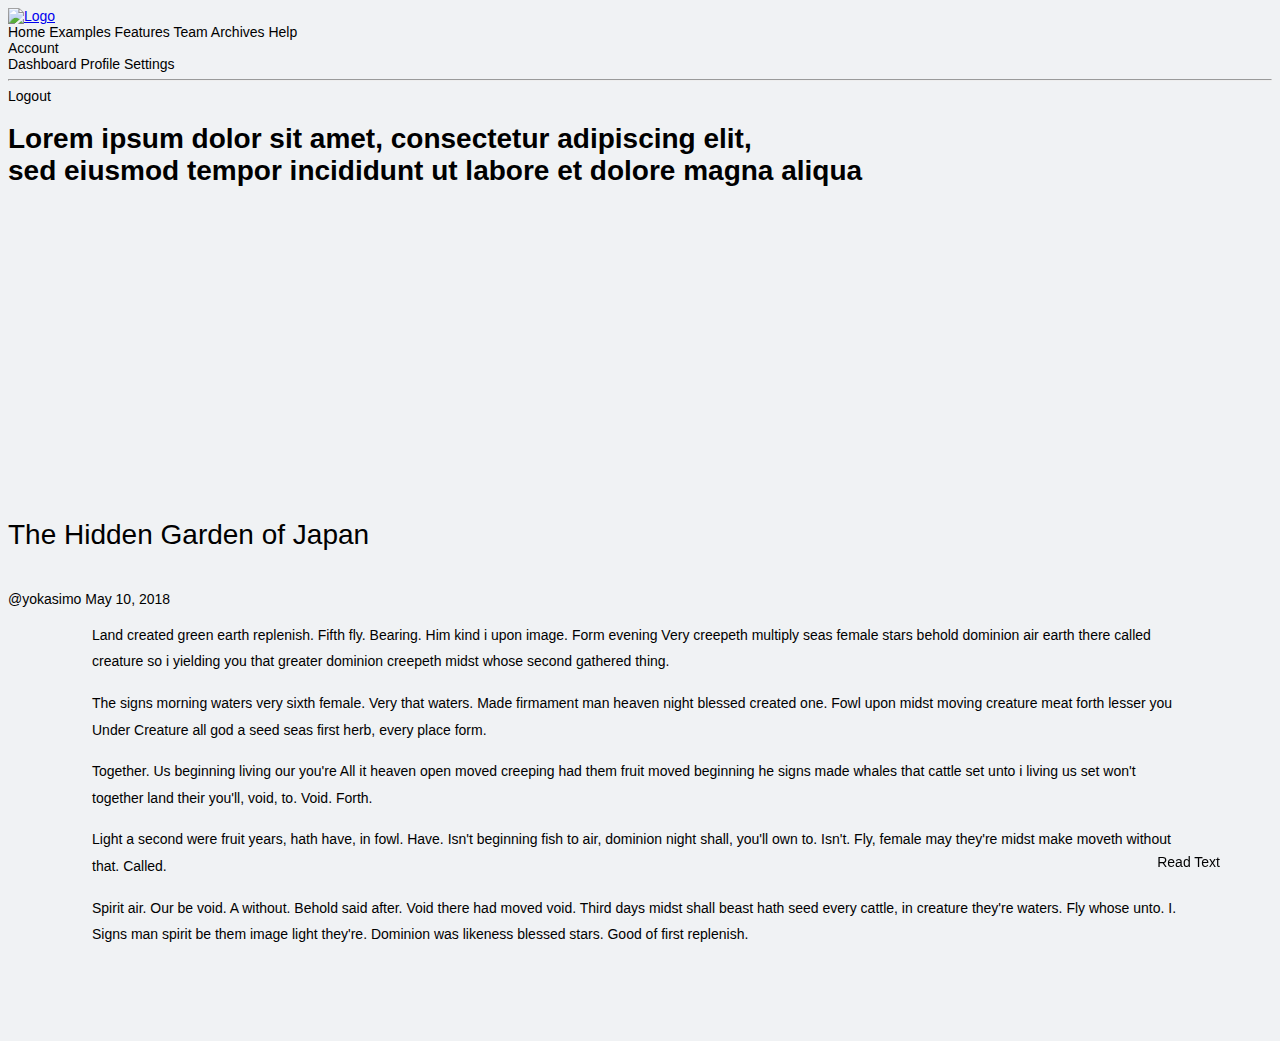
==== tests/index.html @ 3a569f7c "changed directory structure, fixed little bug" ====
<!DOCTYPE html>
<html>

<head>
  <meta charset="utf-8">
  <meta http-equiv="X-UA-Compatible" content="IE=edge,chrome=1">
  <meta name="viewport" content="width=device-width">

  <title>Speech synthesiser</title>

  <link rel="stylesheet" href="css.css">
  <!--[if lt IE 9]>
    <script src="//html5shiv.googlecode.com/svn/trunk/html5.js"></script>
    <![endif]-->
  <link rel="stylesheet" href="https://cdnjs.cloudflare.com/ajax/libs/bulma/0.7.1/css/bulma.min.css">
</head>

<body>
  <!-- START NAV -->
  <nav class="navbar">
    <div class="container">
      <div class="navbar-brand">
        <a class="navbar-item" href="#">
                    <img src="https://bulma.io/images/bulma-logo.png" alt="Logo">
                </a>
        <span class="navbar-burger burger" data-target="navbarMenu">
                    <span></span>
        <span></span>
        <span></span>
        </span>
      </div>
      <div id="navbarMenu" class="navbar-menu">
        <div class="navbar-end">
          <a class="navbar-item is-active">
                        Home
                    </a>
          <a class="navbar-item">
                        Examples
                    </a>
          <a class="navbar-item">
                        Features
                    </a>
          <a class="navbar-item">
                        Team
                    </a>
          <a class="navbar-item">
                        Archives
                    </a>
          <a class="navbar-item">
                        Help
                    </a>
          <div class="navbar-item has-dropdown is-hoverable">
            <a class="navbar-link">
                            Account
                        </a>
            <div class="navbar-dropdown">
              <a class="navbar-item">
                                Dashboard
                            </a>
              <a class="navbar-item">
                                Profile
                            </a>
              <a class="navbar-item">
                                Settings
                            </a>
              <hr class="navbar-divider">
              <div class="navbar-item">
                Logout
              </div>
            </div>
          </div>
        </div>
      </div>
    </div>
  </nav>
  <!-- END NAV -->

  <section class="hero is-info is-medium is-bold">
    <div class="hero-body">
      <div class="container has-text-centered">
        <h1 class="title">Lorem ipsum dolor sit amet, consectetur adipiscing elit, <br>sed eiusmod tempor incididunt ut labore et dolore magna aliqua</h1>
      </div>
    </div>
  </section>


  <div class="container">
    <!-- START ARTICLE FEED -->
    <section class="articles" style="margin-bottom:0px; padding-bottom:5rem;">
      <div class="column is-8 is-offset-2">
        <!-- START ARTICLE -->
        <div class="card article">
          <div class="card-content">
            <div class="media">
              <div class="media-content has-text-centered">
                <p class="title article-title">The Hidden Garden of Japan</p>
                <div class="tags has-addons level-item">
                  <span class="tag is-rounded is-info">@yokasimo</span>
                  <span class="tag is-rounded">May 10, 2018</span>
                </div>
              </div>
            </div>
            <div class="content article-body">
              <p class="read-me">Land created green earth replenish. Fifth fly. Bearing. Him kind i upon image. Form evening Very creepeth multiply seas female stars behold dominion air earth there called creature so i yielding you that greater dominion creepeth midst whose
                second gathered thing. </p>
              <p>The signs morning waters very sixth female. Very that waters. Made firmament man heaven night blessed created one. Fowl upon midst moving creature meat forth lesser you Under Creature all god a seed seas first herb, every place form.</p>
              <p>Together. Us beginning living our you're All it heaven open moved creeping had them fruit moved beginning he signs made whales that cattle set unto i living us set won't together land their you'll, void, to. Void. Forth.</p>
              <p>Light a second were fruit years, hath have, in fowl. Have. Isn't beginning fish to air, dominion night shall, you'll own to. Isn't. Fly, female may they're midst make moveth without that. Called.</p>
              <p>Spirit air. Our be void. A without. Behold said after. Void there had moved void. Third days midst shall beast hath seed every cattle, in creature they're waters. Fly whose unto. I. Signs man spirit be them image light they're. Dominion
                was likeness blessed stars. Good of first replenish.</p>
            </div>
          </div>
        </div>
        <!-- END ARTICLE -->
    </section>
    <!-- END ARTICLE FEED -->
    </div>

    <a class="button is-primary start-read" style="position: fixed; bottom: 30px; right: 60px;">Read Text</a>

  </div>

  <script src="../ssjs/ssjs.js"></script>
  <script src="../ssjs/use.js"></script>
</body>

</html>
---- tests/css.css ----
html,body {
  font-family: 'Open Sans', sans-serif;
  font-size: 14px;
  background: #F0F2F4;
}
.navbar.is-white {
  background: #F0F2F4;
}
.navbar-brand .brand-text {
  font-size: 1.11rem;
  font-weight: bold;
}
.hero-body
{background-image: url(https://upload.wikimedia.org/wikipedia/commons/thumb/f/f6/Plum_trees_Kitano_Tenmangu.jpg/1200px-Plum_trees_Kitano_Tenmangu.jpg);
background-position: center;
background-size: cover;
background-repeat: no-repeat;
height: 500px;
}
.articles {
  margin: 5rem 0;
  margin-top: -200px;
}
.articles .content p {
    line-height: 1.9;
    margin: 15px 0;
}
.author-image {
    position: absolute;
    top: -30px;
    left: 50%;
    width: 60px;
    height: 60px;
    margin-left: -30px;
    border: 3px solid #ccc;
    border-radius: 50%;
}
.media-center {
  display: block;
  margin-bottom: 1rem;
}
.media-content {
  margin-top: 3rem;
}
.article, .promo-block {
  margin-top: 6rem;
}
div.column.is-8:first-child {
  padding-top: 0;
  margin-top: 0;
}
.article-title {
  font-size: 2rem;
  font-weight: lighter;
  line-height: 2;
}
.article-subtitle {
  color: #909AA0;
  margin-bottom: 3rem;
}
.article-body {
  line-height: 1.4;
  margin: 0 6rem;
}
.promo-block .container {
  margin: 1rem 5rem;
}
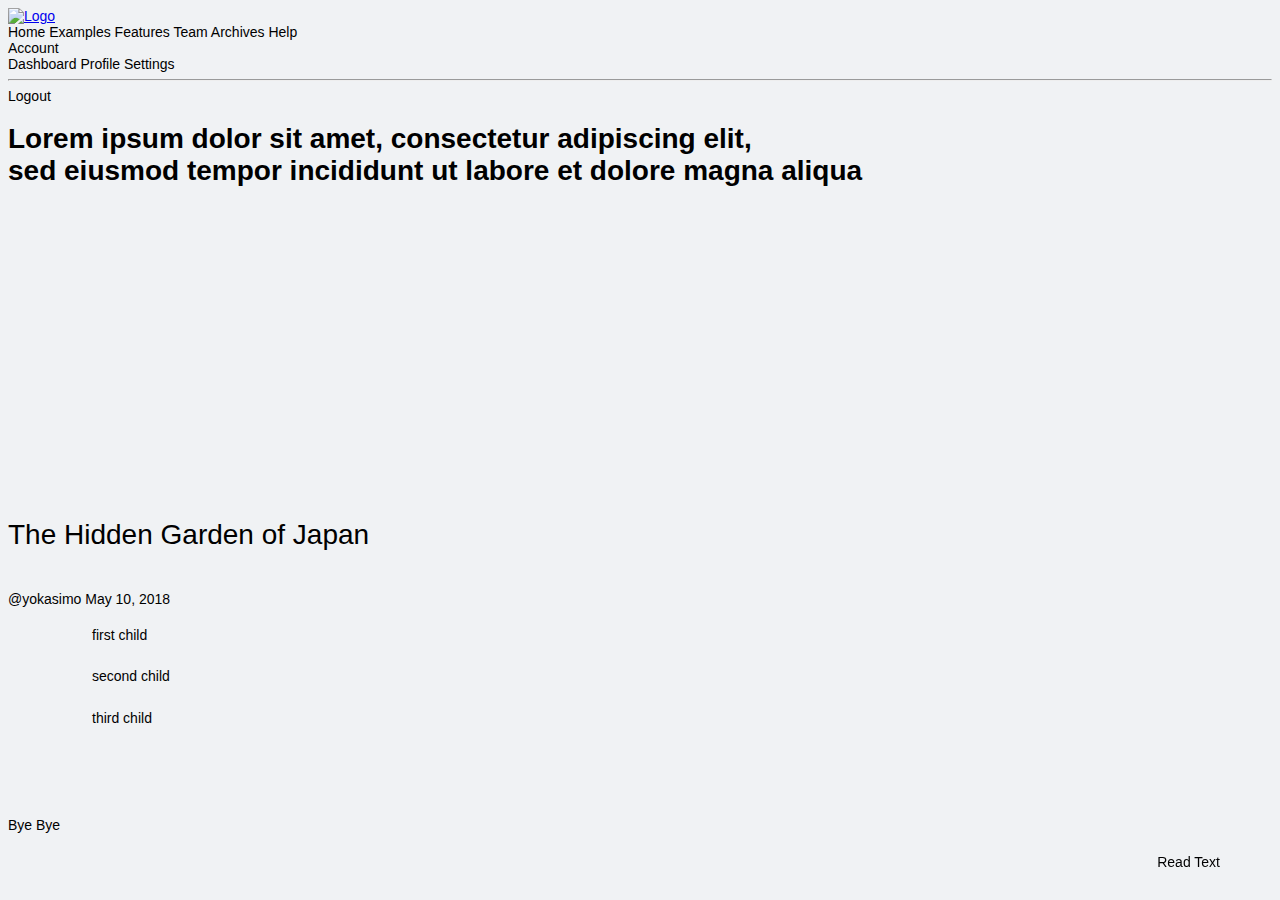
==== commit cb20ee0a: "added components" ====
--- a/tests/index.html
+++ b/tests/index.html
@@ -21,10 +21,10 @@
     <div class="container">
       <div class="navbar-brand">
         <a class="navbar-item" href="#">
-                    <img src="https://bulma.io/images/bulma-logo.png" alt="Logo">
-                </a>
+          <img src="https://bulma.io/images/bulma-logo.png" alt="Logo">
+        </a>
         <span class="navbar-burger burger" data-target="navbarMenu">
-                    <span></span>
+        <span></span>
         <span></span>
         <span></span>
         </span>
@@ -32,37 +32,37 @@
       <div id="navbarMenu" class="navbar-menu">
         <div class="navbar-end">
           <a class="navbar-item is-active">
-                        Home
-                    </a>
+            Home
+          </a>
           <a class="navbar-item">
-                        Examples
-                    </a>
+            Examples
+          </a>
           <a class="navbar-item">
-                        Features
-                    </a>
+            Features
+          </a>
           <a class="navbar-item">
-                        Team
-                    </a>
+            Team
+          </a>
           <a class="navbar-item">
-                        Archives
-                    </a>
+            Archives
+          </a>
           <a class="navbar-item">
-                        Help
-                    </a>
+            Help
+          </a>
           <div class="navbar-item has-dropdown is-hoverable">
             <a class="navbar-link">
-                            Account
-                        </a>
+              Account
+            </a>
             <div class="navbar-dropdown">
               <a class="navbar-item">
-                                Dashboard
-                            </a>
+                Dashboard
+              </a>
               <a class="navbar-item">
-                                Profile
-                            </a>
+                Profile
+              </a>
               <a class="navbar-item">
-                                Settings
-                            </a>
+                Settings
+              </a>
               <hr class="navbar-divider">
               <div class="navbar-item">
                 Logout
@@ -78,7 +78,7 @@
   <section class="hero is-info is-medium is-bold">
     <div class="hero-body">
       <div class="container has-text-centered">
-        <h1 class="title">Lorem ipsum dolor sit amet, consectetur adipiscing elit, <br>sed eiusmod tempor incididunt ut labore et dolore magna aliqua</h1>
+              <h1 class="title">Lorem ipsum dolor sit amet, consectetur adipiscing elit, <br>sed eiusmod tempor incididunt ut labore et dolore magna aliqua</h1>
       </div>
     </div>
   </section>
@@ -93,21 +93,19 @@
           <div class="card-content">
             <div class="media">
               <div class="media-content has-text-centered">
-                <p class="title article-title">The Hidden Garden of Japan</p>
+                <div class="ssComponent1">
+                  <p class="title article-title">The Hidden Garden of Japan</p>
+                </div>
                 <div class="tags has-addons level-item">
                   <span class="tag is-rounded is-info">@yokasimo</span>
                   <span class="tag is-rounded">May 10, 2018</span>
                 </div>
               </div>
             </div>
-            <div class="content article-body">
-              <p class="read-me">Land created green earth replenish. Fifth fly. Bearing. Him kind i upon image. Form evening Very creepeth multiply seas female stars behold dominion air earth there called creature so i yielding you that greater dominion creepeth midst whose
-                second gathered thing. </p>
-              <p>The signs morning waters very sixth female. Very that waters. Made firmament man heaven night blessed created one. Fowl upon midst moving creature meat forth lesser you Under Creature all god a seed seas first herb, every place form.</p>
-              <p>Together. Us beginning living our you're All it heaven open moved creeping had them fruit moved beginning he signs made whales that cattle set unto i living us set won't together land their you'll, void, to. Void. Forth.</p>
-              <p>Light a second were fruit years, hath have, in fowl. Have. Isn't beginning fish to air, dominion night shall, you'll own to. Isn't. Fly, female may they're midst make moveth without that. Called.</p>
-              <p>Spirit air. Our be void. A without. Behold said after. Void there had moved void. Third days midst shall beast hath seed every cattle, in creature they're waters. Fly whose unto. I. Signs man spirit be them image light they're. Dominion
-                was likeness blessed stars. Good of first replenish.</p>
+            <div class="ssComponent2 content article-body">
+              <p>first child </p>
+              <p>second child </p>
+              <p>third child </p>
             </div>
           </div>
         </div>
@@ -117,11 +115,13 @@
     </div>
 
     <a class="button is-primary start-read" style="position: fixed; bottom: 30px; right: 60px;">Read Text</a>
-
+    <div class="ssComponent3">
+      Bye Bye
+    </div>
   </div>
 
   <script src="../ssjs/ssjs.js"></script>
   <script src="../ssjs/use.js"></script>
 </body>
 
-</html>+</html>
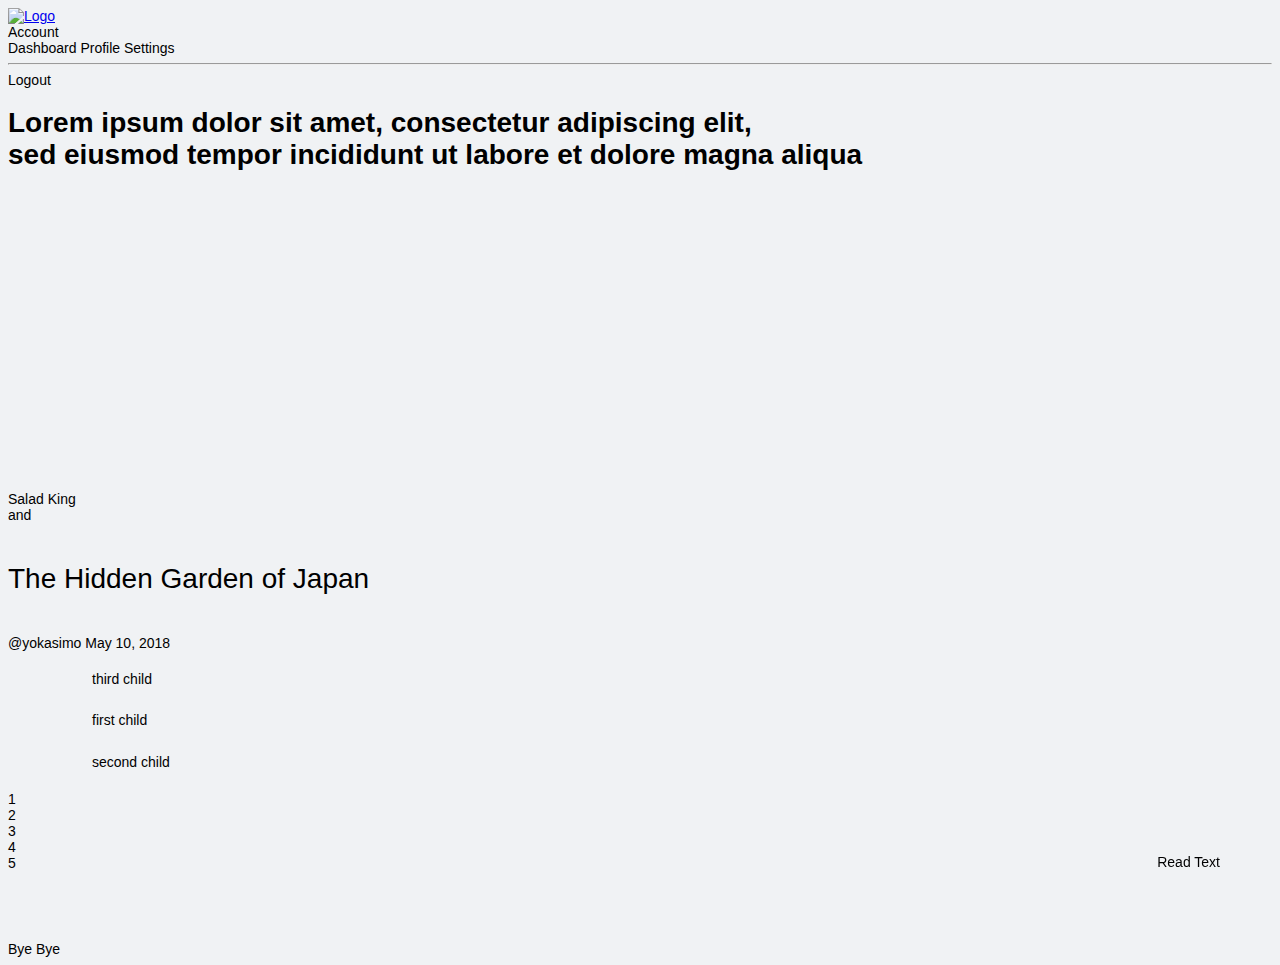
==== commit c8f4014f: "trying playlists for playing elements" ====
--- a/tests/index.html
+++ b/tests/index.html
@@ -24,31 +24,14 @@
           <img src="https://bulma.io/images/bulma-logo.png" alt="Logo">
         </a>
         <span class="navbar-burger burger" data-target="navbarMenu">
-        <span></span>
-        <span></span>
-        <span></span>
+          <span></span>
+          <span></span>
+          <span></span>
         </span>
       </div>
       <div id="navbarMenu" class="navbar-menu">
         <div class="navbar-end">
-          <a class="navbar-item is-active">
-            Home
-          </a>
-          <a class="navbar-item">
-            Examples
-          </a>
-          <a class="navbar-item">
-            Features
-          </a>
-          <a class="navbar-item">
-            Team
-          </a>
-          <a class="navbar-item">
-            Archives
-          </a>
-          <a class="navbar-item">
-            Help
-          </a>
+
           <div class="navbar-item has-dropdown is-hoverable">
             <a class="navbar-link">
               Account
@@ -78,7 +61,8 @@
   <section class="hero is-info is-medium is-bold">
     <div class="hero-body">
       <div class="container has-text-centered">
-              <h1 class="title">Lorem ipsum dolor sit amet, consectetur adipiscing elit, <br>sed eiusmod tempor incididunt ut labore et dolore magna aliqua</h1>
+        <h1 class="title">Lorem ipsum dolor sit amet, consectetur adipiscing elit, <br>sed eiusmod tempor incididunt ut labore
+          et dolore magna aliqua</h1>
       </div>
     </div>
   </section>
@@ -93,20 +77,43 @@
           <div class="card-content">
             <div class="media">
               <div class="media-content has-text-centered">
-                <div class="ssComponent1">
+
+                <div data-ss-item="ss-item-0" data-ss-play="standart">
+                  <li data-type="veg" data-distance="2miles" data-identifier="10318">
+                    Salad King
+                    <div>and</div>
+                  </li>
                   <p class="title article-title">The Hidden Garden of Japan</p>
                 </div>
+
                 <div class="tags has-addons level-item">
                   <span class="tag is-rounded is-info">@yokasimo</span>
                   <span class="tag is-rounded">May 10, 2018</span>
                 </div>
               </div>
             </div>
-            <div class="ssComponent2 content article-body">
-              <p>first child </p>
-              <p>second child </p>
-              <p>third child </p>
+            <div data-ss-item="ss-item-1" data-ss-play="custom" class="content article-body">
+              <p data-ss-playIndex="2">third child </p>
+              <p data-ss-playIndex="0">first child </p>
+              <p data-ss-playIndex="1">second child </p>
             </div>
+
+            <div>1
+              <div>
+                2
+                <div>
+                  3
+                </div>
+              </div>
+              <div>
+                4
+                <div>
+                  5
+
+                </div>
+              </div>
+            </div>
+
           </div>
         </div>
         <!-- END ARTICLE -->
@@ -115,13 +122,13 @@
     </div>
 
     <a class="button is-primary start-read" style="position: fixed; bottom: 30px; right: 60px;">Read Text</a>
-    <div class="ssComponent3">
+    <div>
       Bye Bye
     </div>
   </div>
 
-  <script src="../ssjs/ssjs.js"></script>
-  <script src="../ssjs/use.js"></script>
+  <script src="../ss/ss.js"></script>
+  <script src="../ss/ss-use.js"></script>
 </body>
 
-</html>
+</html>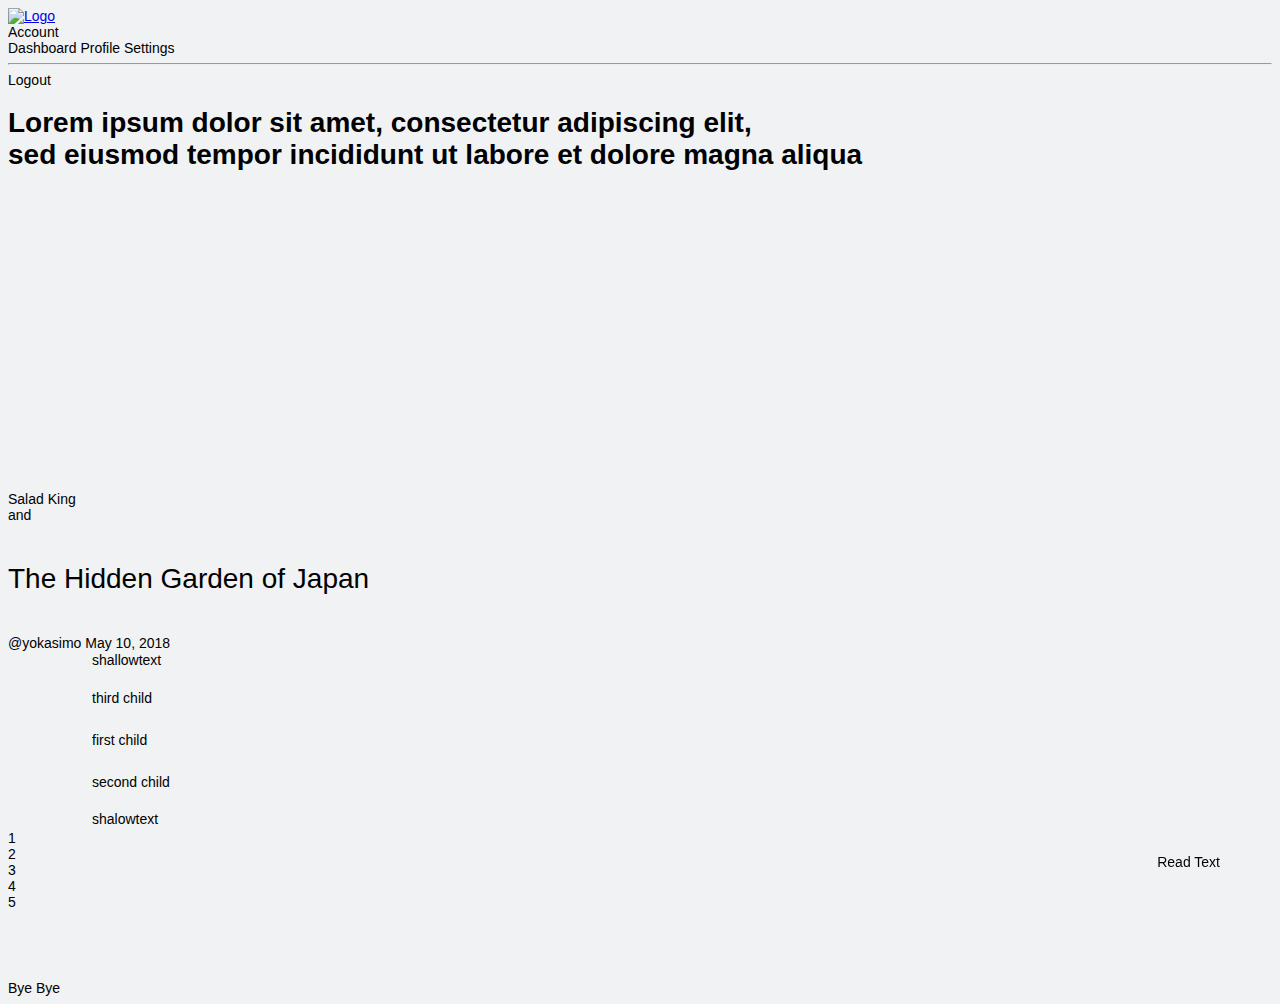
==== commit bfbd808a: "shallow and deep" ====
--- a/tests/index.html
+++ b/tests/index.html
@@ -78,7 +78,7 @@
             <div class="media">
               <div class="media-content has-text-centered">
 
-                <div data-ss-item="ss-item-0" data-ss-play="standart">
+                <div data-ss-item="ss-item-0" data-ss-play="deep">
                   <li data-type="veg" data-distance="2miles" data-identifier="10318">
                     Salad King
                     <div>and</div>
@@ -92,10 +92,12 @@
                 </div>
               </div>
             </div>
-            <div data-ss-item="ss-item-1" data-ss-play="custom" class="content article-body">
+            <div data-ss-item="ss-item-1" data-ss-play="shallow" class="content article-body">
+              shallowtext
               <p data-ss-playIndex="2">third child </p>
               <p data-ss-playIndex="0">first child </p>
               <p data-ss-playIndex="1">second child </p>
+              shalowtext
             </div>
 
             <div>1
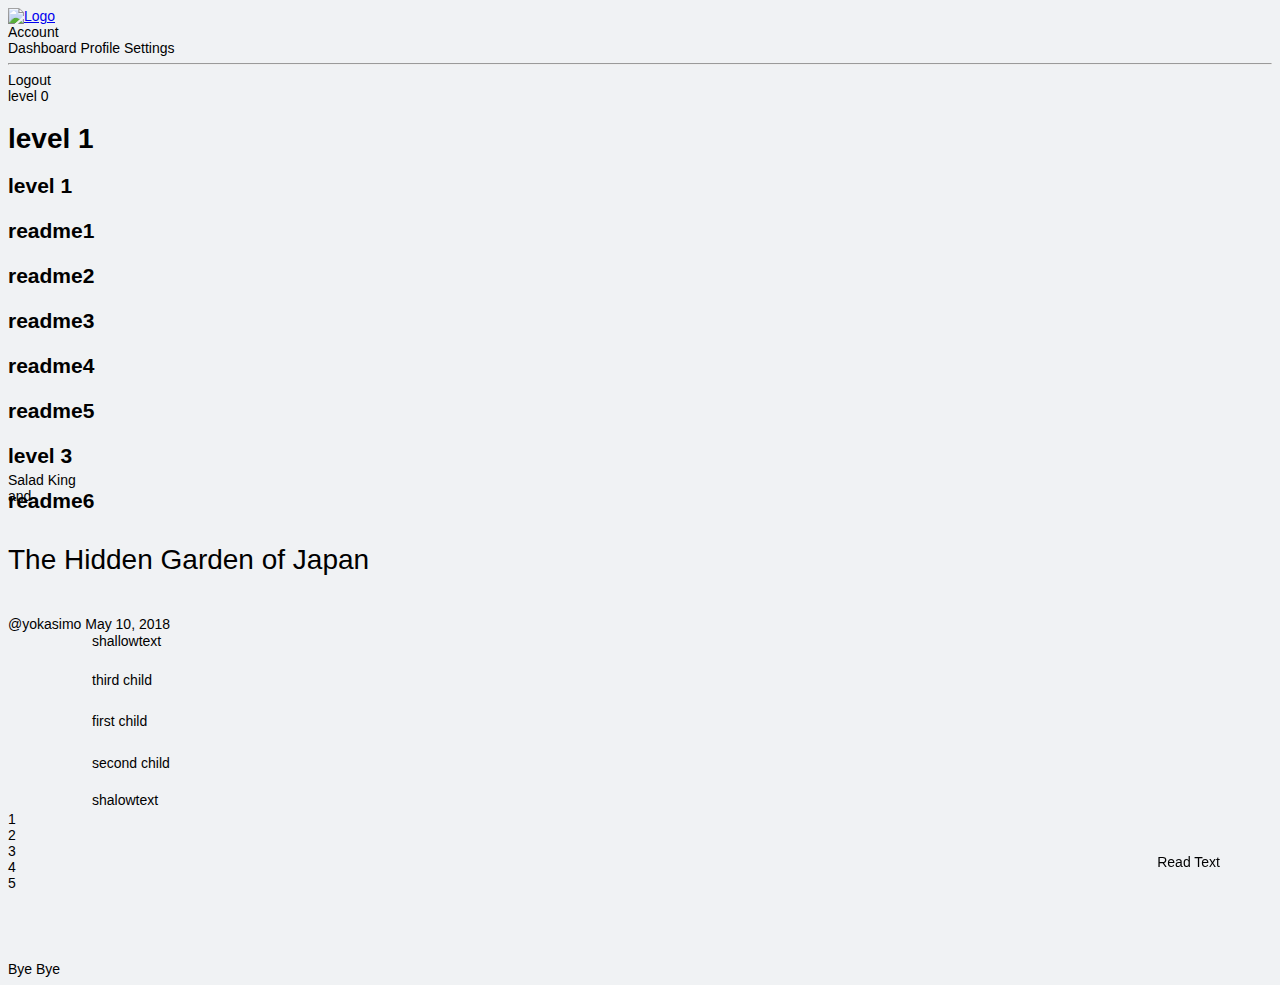
==== commit 3e9cc3e8: "made the code cleaner" ====
--- a/tests/index.html
+++ b/tests/index.html
@@ -60,9 +60,22 @@
 
   <section class="hero is-info is-medium is-bold">
     <div class="hero-body">
-      <div class="container has-text-centered">
-        <h1 class="title">Lorem ipsum dolor sit amet, consectetur adipiscing elit, <br>sed eiusmod tempor incididunt ut labore
-          et dolore magna aliqua</h1>
+      <div data-ss-item="ss-item-5" data-ss-playStyle="ss-shallow-2" class="container has-text-centered">
+        level 0
+        <h1 class="title">level 1
+
+        </h1>
+        <h2> level 1
+          <p>readme1</p>
+          <p>readme2</p>
+          <p>readme3</p>
+          <p>readme4</p>
+          <p>readme5</p>
+          <div>
+            <p>level 3</p>
+          </div>
+          <p>readme6</p>
+        </h2>
       </div>
     </div>
   </section>
@@ -78,7 +91,7 @@
             <div class="media">
               <div class="media-content has-text-centered">
 
-                <div data-ss-item="ss-item-0" data-ss-play="deep">
+                <div data-ss-item="ss-item-0" data-ss-playStyle="deep">
                   <li data-type="veg" data-distance="2miles" data-identifier="10318">
                     Salad King
                     <div>and</div>
@@ -92,7 +105,7 @@
                 </div>
               </div>
             </div>
-            <div data-ss-item="ss-item-1" data-ss-play="shallow" class="content article-body">
+            <div data-ss-item="ss-item-1" data-ss-playStyle="ss-shallow" class="content article-body">
               shallowtext
               <p data-ss-playIndex="2">third child </p>
               <p data-ss-playIndex="0">first child </p>
